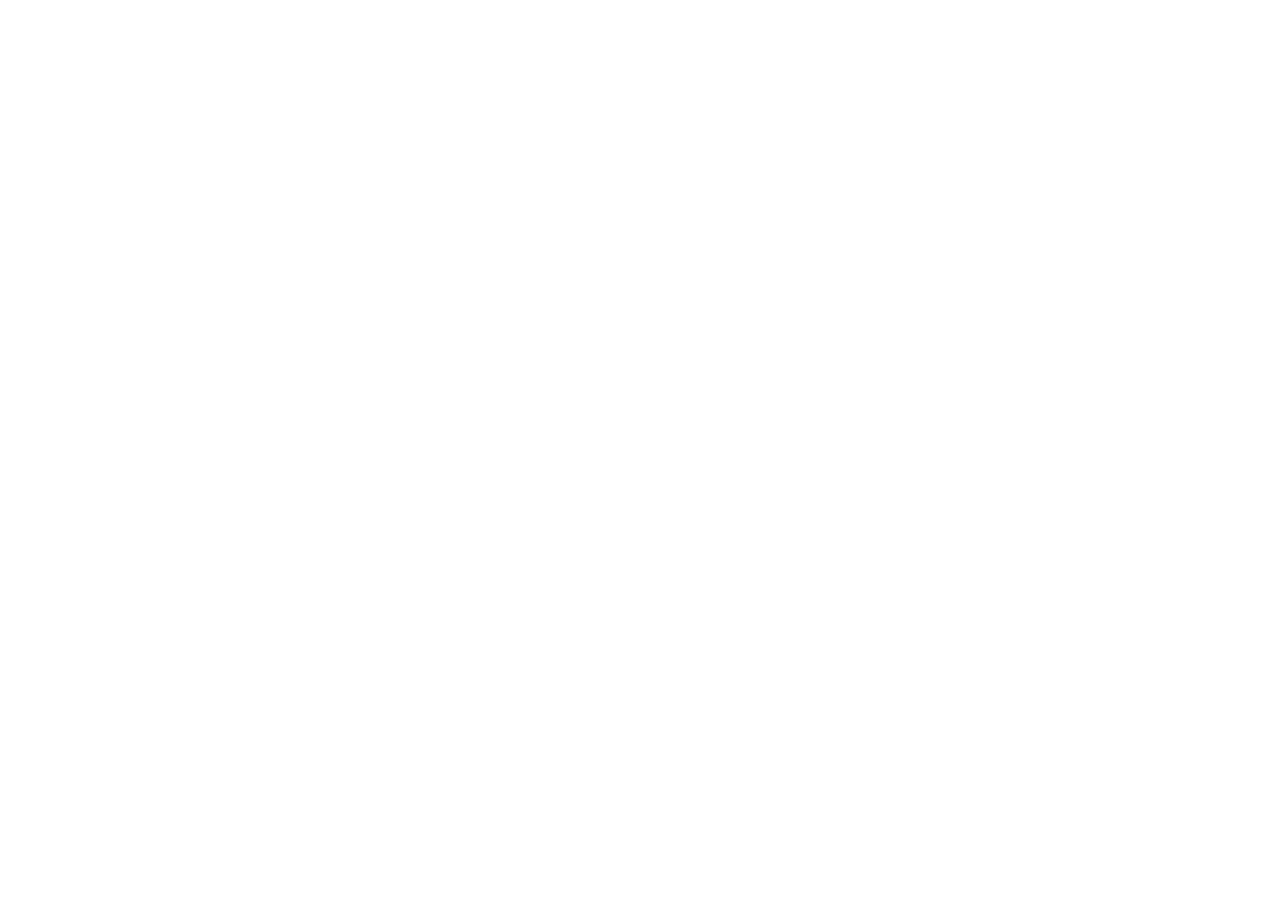
==== nextNumber/index.html @ 02cbe763 "JS-tasks" ====
<!DOCTYPE html>
<html lang="en">
<head>
    <meta charset="UTF-8">
    <meta http-equiv="X-UA-Compatible" content="IE=edge">
    <meta name="viewport" content="width=device-width, initial-scale=1.0">
    <title>nextNumber</title>
</head>
<body>
    
</body>
</html>
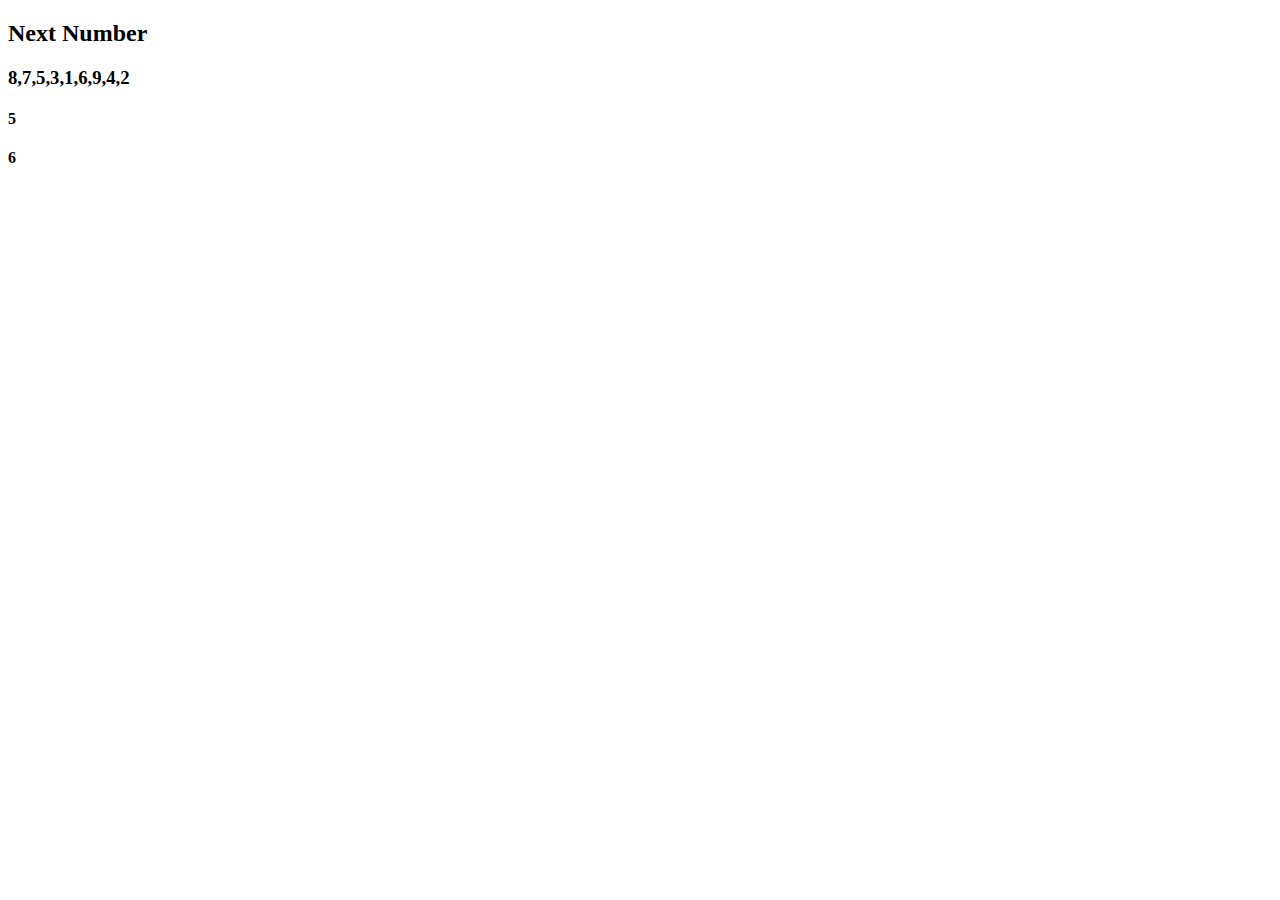
==== commit adc52973: "nextNumber" ====
--- a/nextNumber/index.html
+++ b/nextNumber/index.html
@@ -4,9 +4,15 @@
     <meta charset="UTF-8">
     <meta http-equiv="X-UA-Compatible" content="IE=edge">
     <meta name="viewport" content="width=device-width, initial-scale=1.0">
+    <link rel="stylesheet" href="./styles/style.css">
     <title>nextNumber</title>
 </head>
 <body>
+    <h2>Next Number</h2>
+    <h3 id="array"></h3>
+    <h4 id="arr2"></h4>
+    <h4 id="arr5"></h4>
     
+    <script src="./script/code.js"></script>
 </body>
 </html>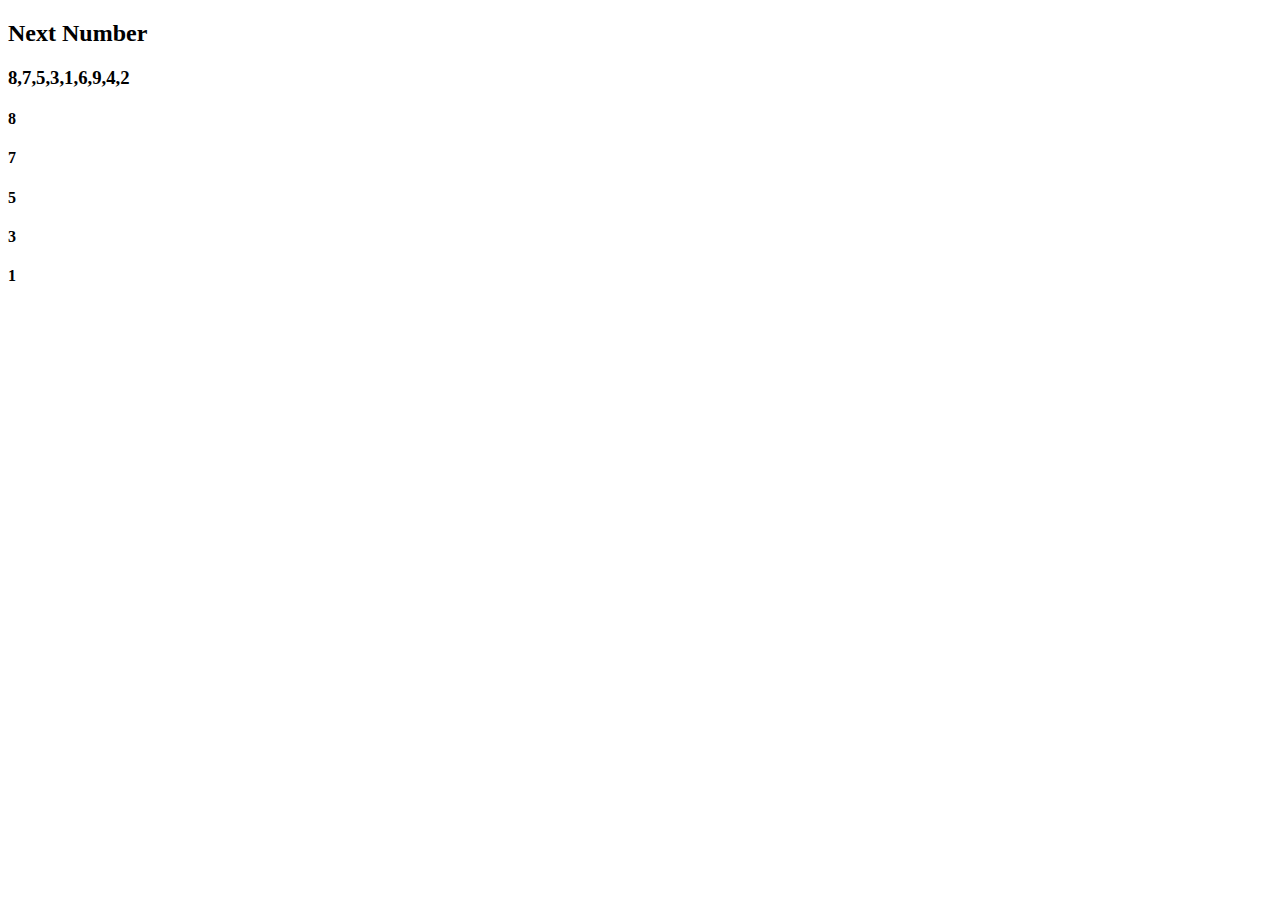
==== commit 08c27b92: "addUp, nextNumber" ====
--- a/nextNumber/index.html
+++ b/nextNumber/index.html
@@ -10,8 +10,12 @@
 <body>
     <h2>Next Number</h2>
     <h3 id="array"></h3>
+    <h4 id="arr1"></h4>
     <h4 id="arr2"></h4>
+    <h4 id="arr3"></h4>
+    <h4 id="arr4"></h4>
     <h4 id="arr5"></h4>
+
     
     <script src="./script/code.js"></script>
 </body>
